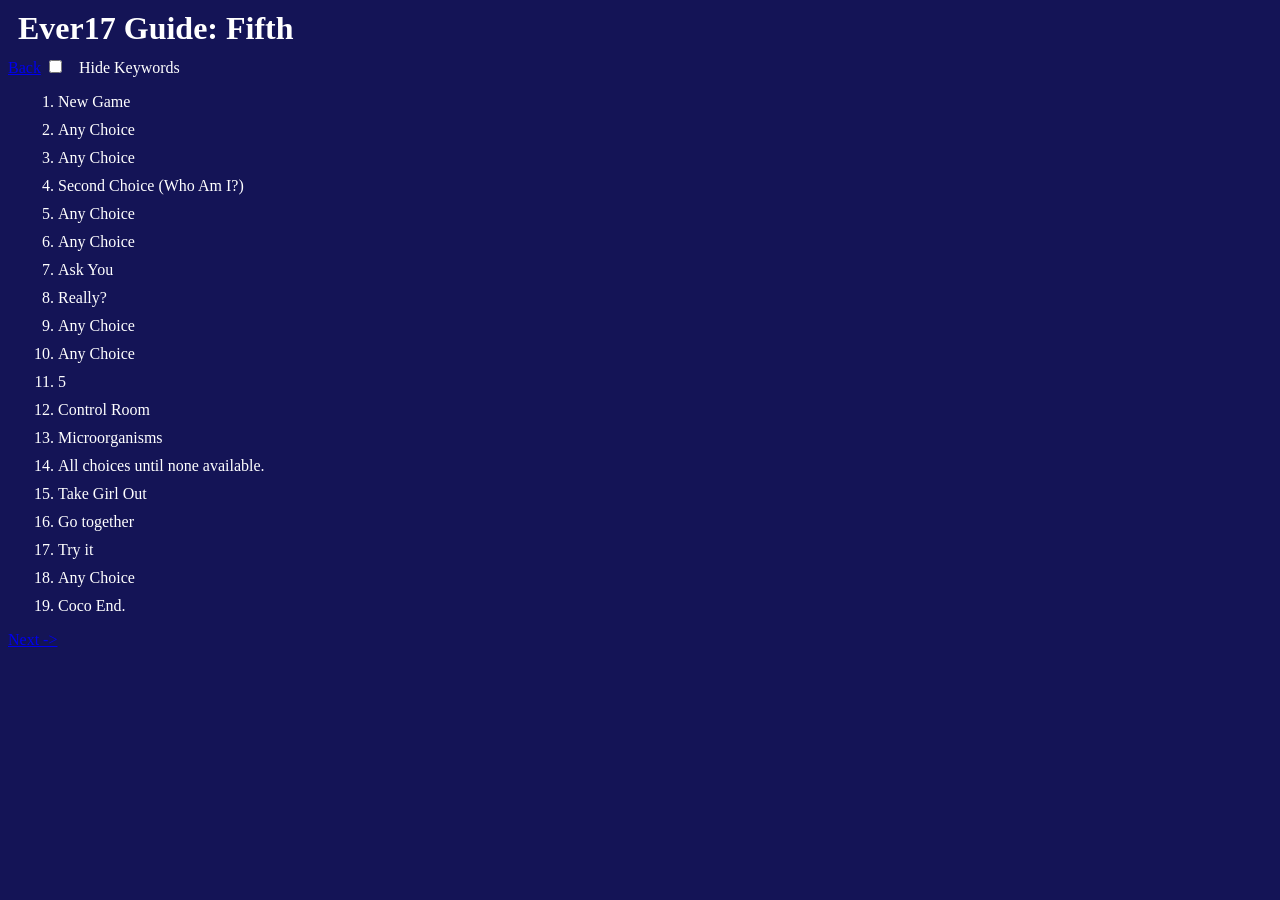
==== assests/fifth.html @ d0c80bb6 "inital commit Uploaded html guide files." ====
<!DOCTYPE html>
<html>
    <head>
        <meta charset='UTF-8'>
        <title>Ever17 Spoiler Free Guide</title>
        <link rel="stylesheet" href="styles.css">
    </head>
    <body>
        
        <h1>Ever17 Guide: Fifth</h1>
        <a href="fourth.html">Back</a>
        <input type="checkbox" id="HintWords">
        <label for="HintWords">Hide Keywords</label>
        <ol>
            <li>New Game</li>
            <li>Any Choice</li>
            <li>Any Choice</li>
            <li>Second Choice (Who Am I?) </li>
            <li>Any Choice</li>
            <li>Any Choice</li>
            <li>Ask You</li>
            <li>Really? </li>
            <li>Any Choice</li>
            <li>Any Choice </li>
            <li>5</li>
            <li>Control Room </li>
            <li>Microorganisms </li>
            <li>All choices until none available.</li>
            <li>Take Girl Out</li>
            <li>Go together</li>
            <li>Try it</li>
            <li>Any Choice</li>
            <li>Coco End.</li>

        </ol>

        <a href="sixth.html">Next -></a>
        <script src="hideHints.js"></script>

    </body>
</html>
---- assests/styles.css ----
body {
    background-color: #141456;
}


li, b, h1, p, h3, label, summary{
    color: white;
    margin: 10px;
}
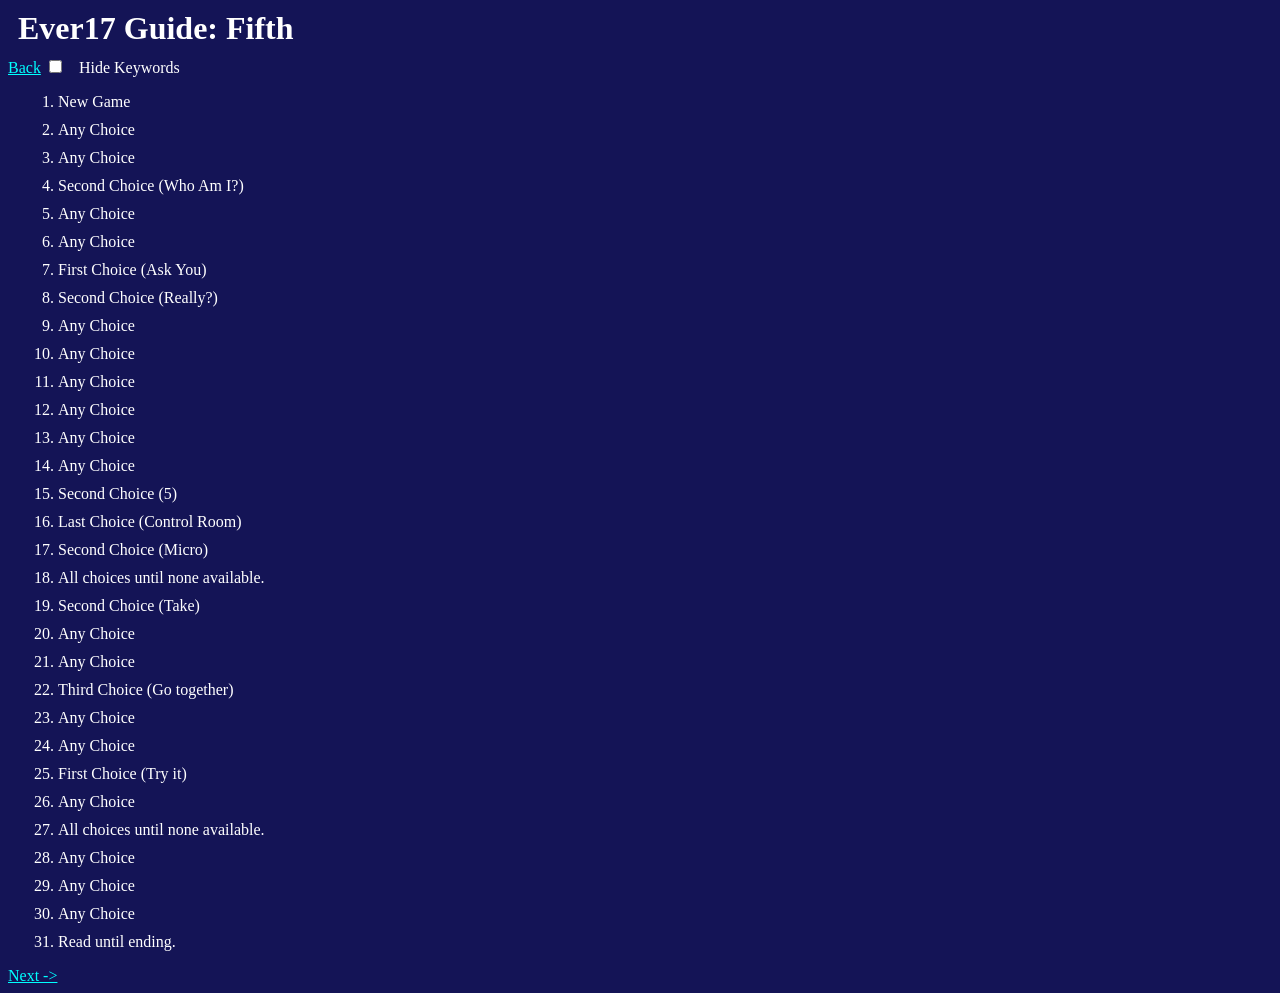
==== commit d9cbc4c4: "Finished spoiler-free-ing choices - Finished spoiler-free-ing choices - fixed back link not working" ====
--- a/assests/fifth.html
+++ b/assests/fifth.html
@@ -18,19 +18,33 @@
             <li>Second Choice (Who Am I?) </li>
             <li>Any Choice</li>
             <li>Any Choice</li>
-            <li>Ask You</li>
-            <li>Really? </li>
+            <li>First Choice (Ask You)</li>
+            <li>Second Choice (Really?) </li>
+            <li>Any Choice</li>
             <li>Any Choice</li>
             <li>Any Choice </li>
-            <li>5</li>
-            <li>Control Room </li>
-            <li>Microorganisms </li>
+            <li>Any Choice </li> <!-- names-->
+            <li>Any Choice </li>
+            <li>Any Choice </li> <!-- get / not get-->
+            <li>Second Choice (5)</li>
+            <li>Last Choice (Control Room) </li>
+            <li>Second Choice (Micro) </li> <!--Microorganisms-->
             <li>All choices until none available.</li>
-            <li>Take Girl Out</li>
-            <li>Go together</li>
-            <li>Try it</li>
+            <li>Second Choice (Take)</li>
             <li>Any Choice</li>
-            <li>Coco End.</li>
+            <li>Any Choice</li>
+            <li>Third Choice (Go together)</li>
+            <li>Any Choice</li> <!-- tell about coco-->
+            <li>Any Choice</li>
+            <li>First Choice (Try it)</li>
+            <li>Any Choice</li>
+            <li>All choices until none available.</li> <!-- kick the can-->
+            <!--locked into coco route now-->
+            <li>Any Choice</li>
+            <li>Any Choice</li>
+            <li>Any Choice</li> <!-- yes/no-->
+            <li>Read until ending.</li>
+            <!--<li>Coco End.</li>-->
 
         </ol>
 
--- a/assests/styles.css
+++ b/assests/styles.css
@@ -6,4 +6,8 @@
 li, b, h1, p, h3, label, summary{
     color: white;
     margin: 10px;
+}
+
+a {
+    color: aqua;
 }
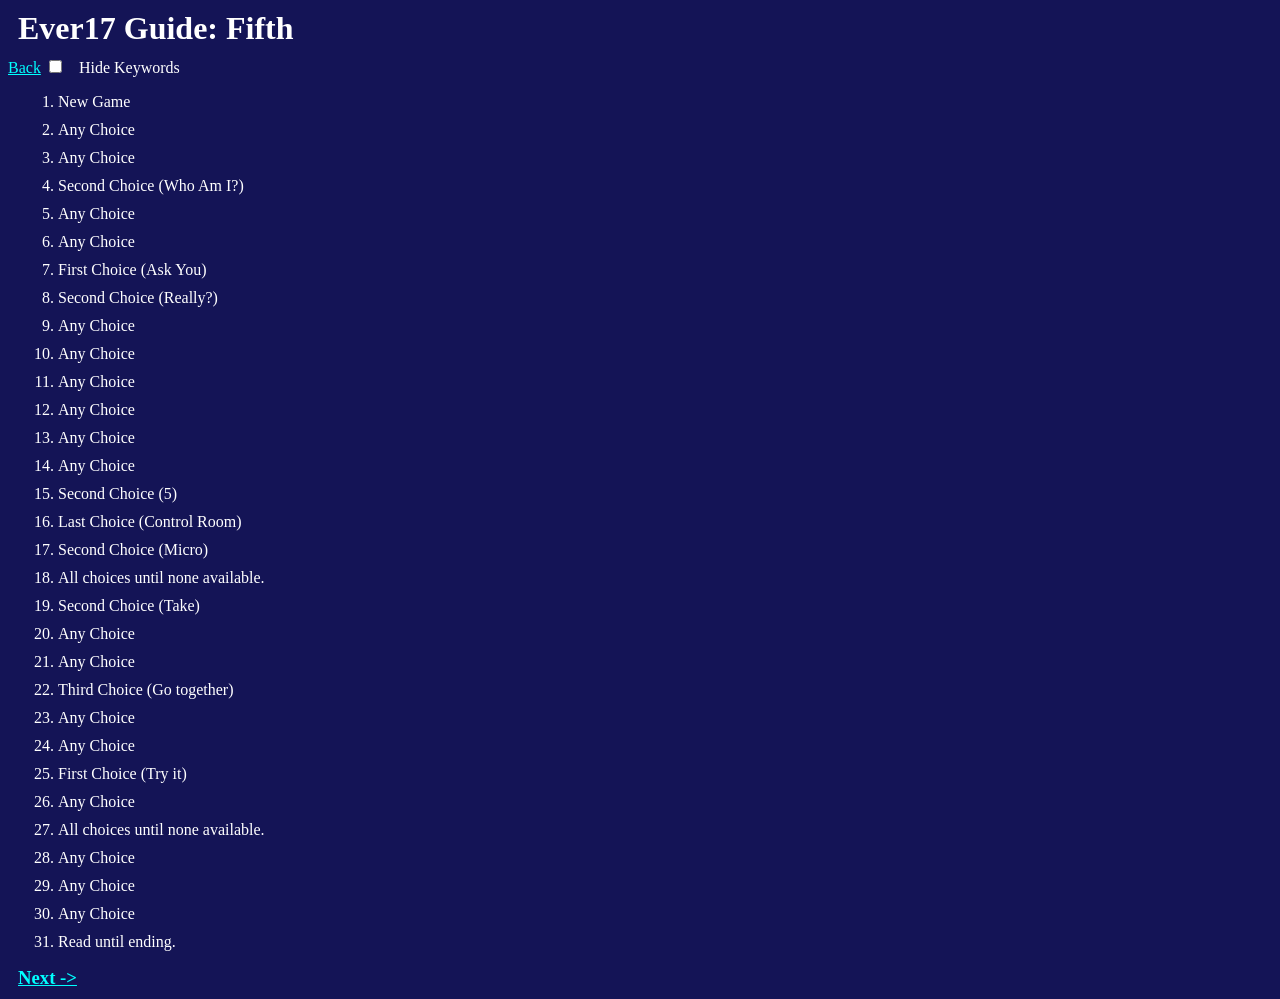
==== commit 475aee93: "Fixed error in bad endings page, misc formatting" ====
--- a/assests/fifth.html
+++ b/assests/fifth.html
@@ -48,7 +48,7 @@
 
         </ol>
 
-        <a href="sixth.html">Next -></a>
+        <h3><a href="sixth.html">Next -></a></h3>
         <script src="hideHints.js"></script>
 
     </body>
